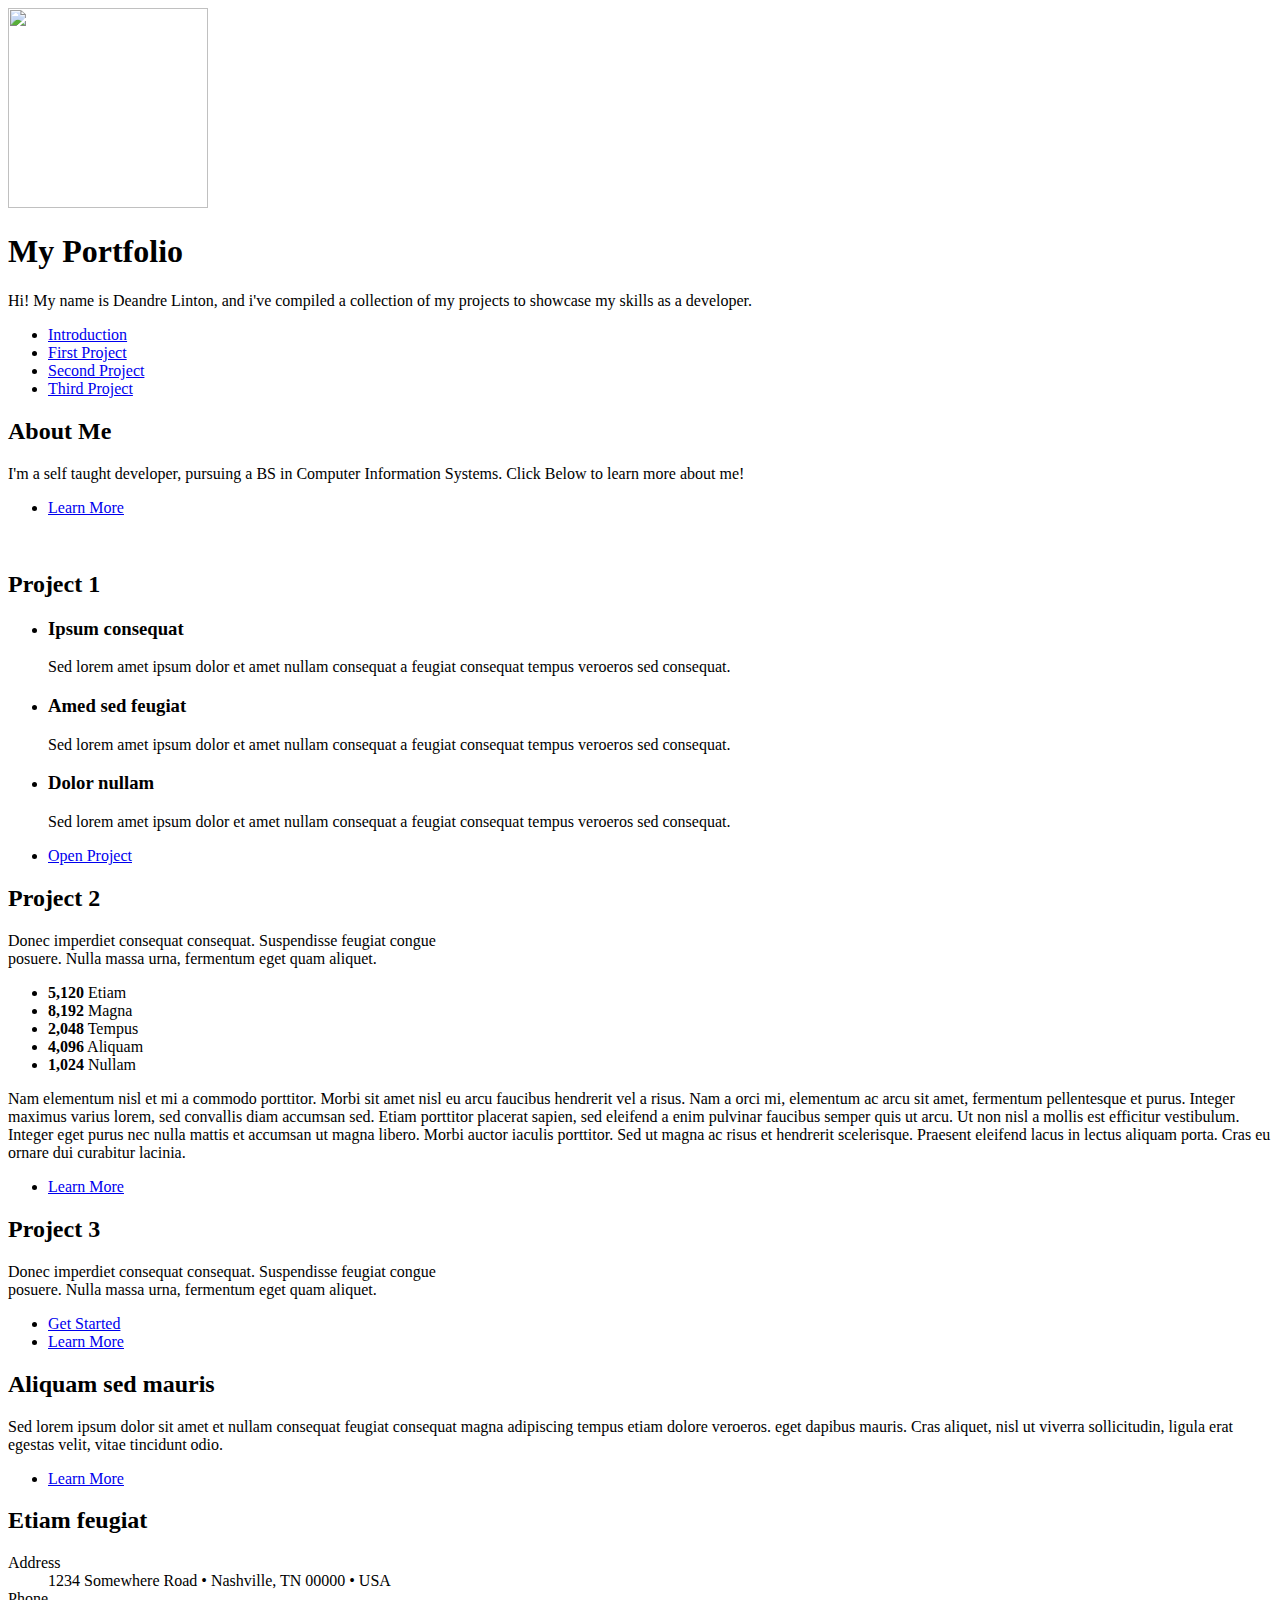
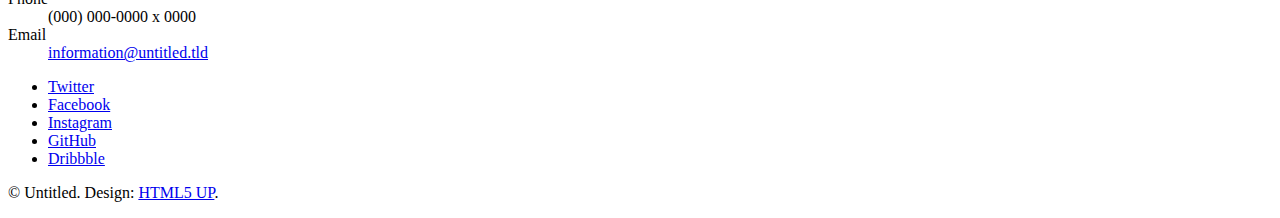
==== index.html @ af8c28bb "update header" ====
<!DOCTYPE html>
<!--
	Stellar by HTML5 UP
	html5up.net | @ajlkn
	Free for personal and commercial use under the CCA 3.0 license (html5up.net/license)
-->
<html>
  <head>
    <title>Deandre Linton Portfolio</title>
    <meta charset="utf-8" />
    <meta
      name="viewport"
      content="width=device-width, initial-scale=1, user-scalable=no"
    />
    <link rel="stylesheet" href="assets/css/main.css" />
    <noscript
      ><link rel="stylesheet" href="assets/css/noscript.css"
    /></noscript>
  </head>
  <body class="is-preload">
    <!-- Wrapper -->
    <div id="wrapper">
      <!-- Header -->
      <header id="header" class="alt">
        <span class="logo"
          ><img src="images/profile.jpeg" width="200" height="200" alt=""
        /></span>
        <h1>My Portfolio</h1>
        <p>
          Hi! My name is Deandre Linton, and i've compiled a collection of my
          projects to showcase my skills as a developer.
        </p>
      </header>

      <!-- Nav -->
      <nav id="nav">
        <ul>
          <li><a href="#intro" class="active">Introduction</a></li>
          <li><a href="#first">First Project</a></li>
          <li><a href="#second">Second Project</a></li>
          <li><a href="#cta">Third Project</a></li>
        </ul>
      </nav>

      <!-- Main -->
      <div id="main">
        <!-- Introduction -->
        <section id="intro" class="main">
          <div class="spotlight">
            <div class="content">
              <header class="major">
                <h2>About Me</h2>
              </header>
              <p>
                I'm a self taught developer, pursuing a BS in Computer
                Information Systems. Click Below to learn more about&nbsp;me!
              </p>
              <ul class="actions">
                <li><a href="generic.html" class="button">Learn More</a></li>
              </ul>
            </div>
            <span class="image"><img src="images/pic01.jpeg" alt="" /></span>
          </div>
        </section>

        <!-- First Section -->
        <section id="first" class="main special">
          <header class="major">
            <h2>Project 1</h2>
          </header>
          <ul class="features">
            <li>
              <span class="icon solid major style1 fa-code"></span>
              <h3>Ipsum consequat</h3>
              <p>
                Sed lorem amet ipsum dolor et amet nullam consequat a feugiat
                consequat tempus veroeros sed consequat.
              </p>
            </li>
            <li>
              <span class="icon major style3 fa-copy"></span>
              <h3>Amed sed feugiat</h3>
              <p>
                Sed lorem amet ipsum dolor et amet nullam consequat a feugiat
                consequat tempus veroeros sed consequat.
              </p>
            </li>
            <li>
              <span class="icon major style5 fa-gem"></span>
              <h3>Dolor nullam</h3>
              <p>
                Sed lorem amet ipsum dolor et amet nullam consequat a feugiat
                consequat tempus veroeros sed consequat.
              </p>
            </li>
          </ul>
          <footer class="major">
            <ul class="actions special">
              <li><a href="generic.html" class="button">Open Project</a></li>
            </ul>
          </footer>
        </section>

        <!-- Second Section -->
        <section id="second" class="main special">
          <header class="major">
            <h2>Project 2</h2>
            <p>
              Donec imperdiet consequat consequat. Suspendisse feugiat congue<br />
              posuere. Nulla massa urna, fermentum eget quam aliquet.
            </p>
          </header>
          <ul class="statistics">
            <li class="style1">
              <span class="icon solid fa-code-branch"></span>
              <strong>5,120</strong> Etiam
            </li>
            <li class="style2">
              <span class="icon fa-folder-open"></span>
              <strong>8,192</strong> Magna
            </li>
            <li class="style3">
              <span class="icon solid fa-signal"></span>
              <strong>2,048</strong> Tempus
            </li>
            <li class="style4">
              <span class="icon solid fa-laptop"></span>
              <strong>4,096</strong> Aliquam
            </li>
            <li class="style5">
              <span class="icon fa-gem"></span>
              <strong>1,024</strong> Nullam
            </li>
          </ul>
          <p class="content">
            Nam elementum nisl et mi a commodo porttitor. Morbi sit amet nisl eu
            arcu faucibus hendrerit vel a risus. Nam a orci mi, elementum ac
            arcu sit amet, fermentum pellentesque et purus. Integer maximus
            varius lorem, sed convallis diam accumsan sed. Etiam porttitor
            placerat sapien, sed eleifend a enim pulvinar faucibus semper quis
            ut arcu. Ut non nisl a mollis est efficitur vestibulum. Integer eget
            purus nec nulla mattis et accumsan ut magna libero. Morbi auctor
            iaculis porttitor. Sed ut magna ac risus et hendrerit scelerisque.
            Praesent eleifend lacus in lectus aliquam porta. Cras eu ornare dui
            curabitur lacinia.
          </p>
          <footer class="major">
            <ul class="actions special">
              <li><a href="generic.html" class="button">Learn More</a></li>
            </ul>
          </footer>
        </section>

        <!-- Get Started -->
        <section id="cta" class="main special">
          <header class="major">
            <h2>Project 3</h2>
            <p>
              Donec imperdiet consequat consequat. Suspendisse feugiat congue<br />
              posuere. Nulla massa urna, fermentum eget quam aliquet.
            </p>
          </header>
          <footer class="major">
            <ul class="actions special">
              <li>
                <a href="generic.html" class="button primary">Get Started</a>
              </li>
              <li><a href="generic.html" class="button">Learn More</a></li>
            </ul>
          </footer>
        </section>
      </div>

      <!-- Footer -->
      <footer id="footer">
        <section>
          <h2>Aliquam sed mauris</h2>
          <p>
            Sed lorem ipsum dolor sit amet et nullam consequat feugiat consequat
            magna adipiscing tempus etiam dolore veroeros. eget dapibus mauris.
            Cras aliquet, nisl ut viverra sollicitudin, ligula erat egestas
            velit, vitae tincidunt odio.
          </p>
          <ul class="actions">
            <li><a href="generic.html" class="button">Learn More</a></li>
          </ul>
        </section>
        <section>
          <h2>Etiam feugiat</h2>
          <dl class="alt">
            <dt>Address</dt>
            <dd>1234 Somewhere Road &bull; Nashville, TN 00000 &bull; USA</dd>
            <dt>Phone</dt>
            <dd>(000) 000-0000 x 0000</dd>
            <dt>Email</dt>
            <dd><a href="#">information@untitled.tld</a></dd>
          </dl>
          <ul class="icons">
            <li>
              <a href="#" class="icon brands fa-twitter alt"
                ><span class="label">Twitter</span></a
              >
            </li>
            <li>
              <a href="#" class="icon brands fa-facebook-f alt"
                ><span class="label">Facebook</span></a
              >
            </li>
            <li>
              <a href="#" class="icon brands fa-instagram alt"
                ><span class="label">Instagram</span></a
              >
            </li>
            <li>
              <a href="#" class="icon brands fa-github alt"
                ><span class="label">GitHub</span></a
              >
            </li>
            <li>
              <a href="#" class="icon brands fa-dribbble alt"
                ><span class="label">Dribbble</span></a
              >
            </li>
          </ul>
        </section>
        <p class="copyright">
          &copy; Untitled. Design: <a href="https://html5up.net">HTML5 UP</a>.
        </p>
      </footer>
    </div>

    <!-- Scripts -->
    <script src="assets/js/jquery.min.js"></script>
    <script src="assets/js/jquery.scrollex.min.js"></script>
    <script src="assets/js/jquery.scrolly.min.js"></script>
    <script src="assets/js/browser.min.js"></script>
    <script src="assets/js/breakpoints.min.js"></script>
    <script src="assets/js/util.js"></script>
    <script src="assets/js/main.js"></script>
  </body>
</html>
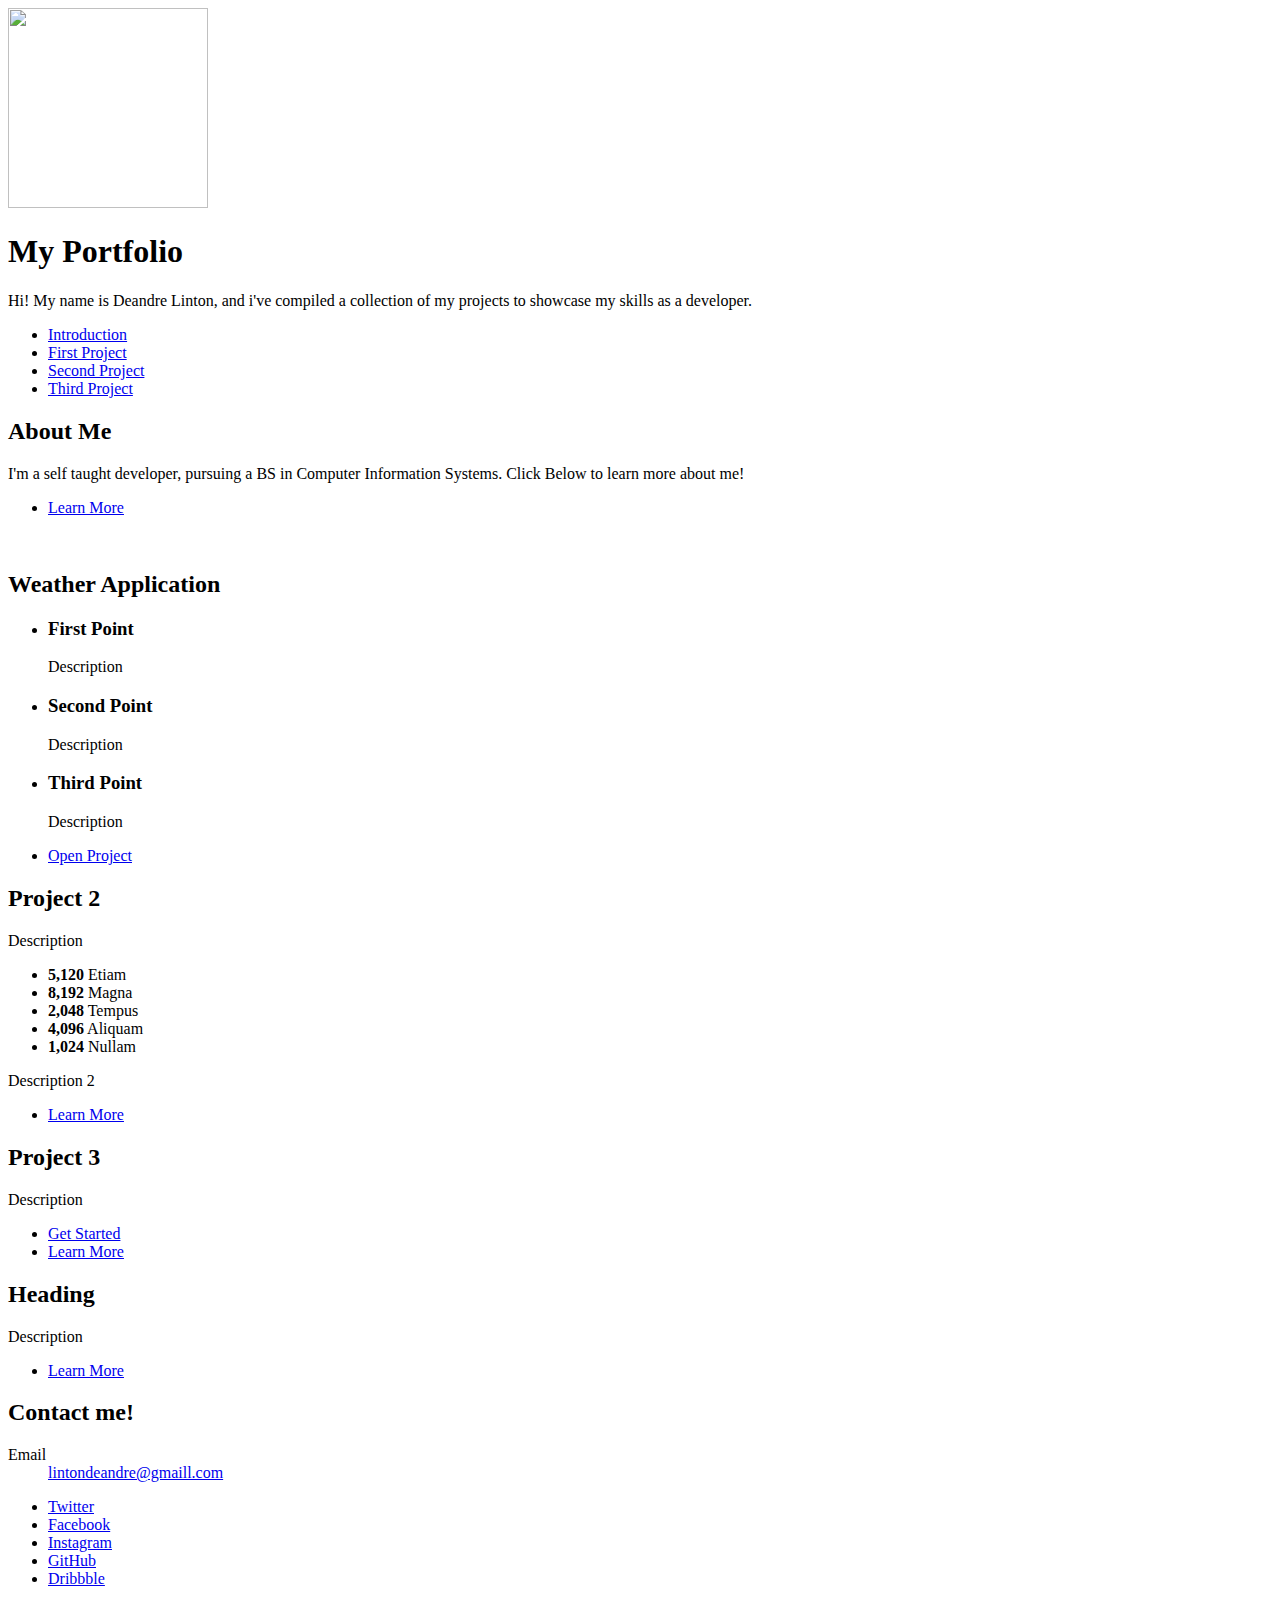
==== commit 8c16d3cd: "cleanup" ====
--- a/index.html
+++ b/index.html
@@ -66,32 +66,23 @@
         <!-- First Section -->
         <section id="first" class="main special">
           <header class="major">
-            <h2>Project 1</h2>
+            <h2>Weather Application</h2>
           </header>
           <ul class="features">
             <li>
               <span class="icon solid major style1 fa-code"></span>
-              <h3>Ipsum consequat</h3>
-              <p>
-                Sed lorem amet ipsum dolor et amet nullam consequat a feugiat
-                consequat tempus veroeros sed consequat.
-              </p>
+              <h3>First Point</h3>
+              <p>Description</p>
             </li>
             <li>
               <span class="icon major style3 fa-copy"></span>
-              <h3>Amed sed feugiat</h3>
-              <p>
-                Sed lorem amet ipsum dolor et amet nullam consequat a feugiat
-                consequat tempus veroeros sed consequat.
-              </p>
+              <h3>Second Point</h3>
+              <p>Description</p>
             </li>
             <li>
               <span class="icon major style5 fa-gem"></span>
-              <h3>Dolor nullam</h3>
-              <p>
-                Sed lorem amet ipsum dolor et amet nullam consequat a feugiat
-                consequat tempus veroeros sed consequat.
-              </p>
+              <h3>Third Point</h3>
+              <p>Description</p>
             </li>
           </ul>
           <footer class="major">
@@ -105,10 +96,7 @@
         <section id="second" class="main special">
           <header class="major">
             <h2>Project 2</h2>
-            <p>
-              Donec imperdiet consequat consequat. Suspendisse feugiat congue<br />
-              posuere. Nulla massa urna, fermentum eget quam aliquet.
-            </p>
+            <p>Description</p>
           </header>
           <ul class="statistics">
             <li class="style1">
@@ -132,18 +120,7 @@
               <strong>1,024</strong> Nullam
             </li>
           </ul>
-          <p class="content">
-            Nam elementum nisl et mi a commodo porttitor. Morbi sit amet nisl eu
-            arcu faucibus hendrerit vel a risus. Nam a orci mi, elementum ac
-            arcu sit amet, fermentum pellentesque et purus. Integer maximus
-            varius lorem, sed convallis diam accumsan sed. Etiam porttitor
-            placerat sapien, sed eleifend a enim pulvinar faucibus semper quis
-            ut arcu. Ut non nisl a mollis est efficitur vestibulum. Integer eget
-            purus nec nulla mattis et accumsan ut magna libero. Morbi auctor
-            iaculis porttitor. Sed ut magna ac risus et hendrerit scelerisque.
-            Praesent eleifend lacus in lectus aliquam porta. Cras eu ornare dui
-            curabitur lacinia.
-          </p>
+          <p class="content">Description 2</p>
           <footer class="major">
             <ul class="actions special">
               <li><a href="generic.html" class="button">Learn More</a></li>
@@ -151,14 +128,10 @@
           </footer>
         </section>
 
-        <!-- Get Started -->
         <section id="cta" class="main special">
           <header class="major">
             <h2>Project 3</h2>
-            <p>
-              Donec imperdiet consequat consequat. Suspendisse feugiat congue<br />
-              posuere. Nulla massa urna, fermentum eget quam aliquet.
-            </p>
+            <p>Description</p>
           </header>
           <footer class="major">
             <ul class="actions special">
@@ -174,26 +147,17 @@
       <!-- Footer -->
       <footer id="footer">
         <section>
-          <h2>Aliquam sed mauris</h2>
-          <p>
-            Sed lorem ipsum dolor sit amet et nullam consequat feugiat consequat
-            magna adipiscing tempus etiam dolore veroeros. eget dapibus mauris.
-            Cras aliquet, nisl ut viverra sollicitudin, ligula erat egestas
-            velit, vitae tincidunt odio.
-          </p>
+          <h2>Heading</h2>
+          <p>Description</p>
           <ul class="actions">
             <li><a href="generic.html" class="button">Learn More</a></li>
           </ul>
         </section>
         <section>
-          <h2>Etiam feugiat</h2>
+          <h2>Contact me!</h2>
           <dl class="alt">
-            <dt>Address</dt>
-            <dd>1234 Somewhere Road &bull; Nashville, TN 00000 &bull; USA</dd>
-            <dt>Phone</dt>
-            <dd>(000) 000-0000 x 0000</dd>
             <dt>Email</dt>
-            <dd><a href="#">information@untitled.tld</a></dd>
+            <dd><a href="#">lintondeandre@gmaill.com</a></dd>
           </dl>
           <ul class="icons">
             <li>
@@ -223,9 +187,6 @@
             </li>
           </ul>
         </section>
-        <p class="copyright">
-          &copy; Untitled. Design: <a href="https://html5up.net">HTML5 UP</a>.
-        </p>
       </footer>
     </div>
 
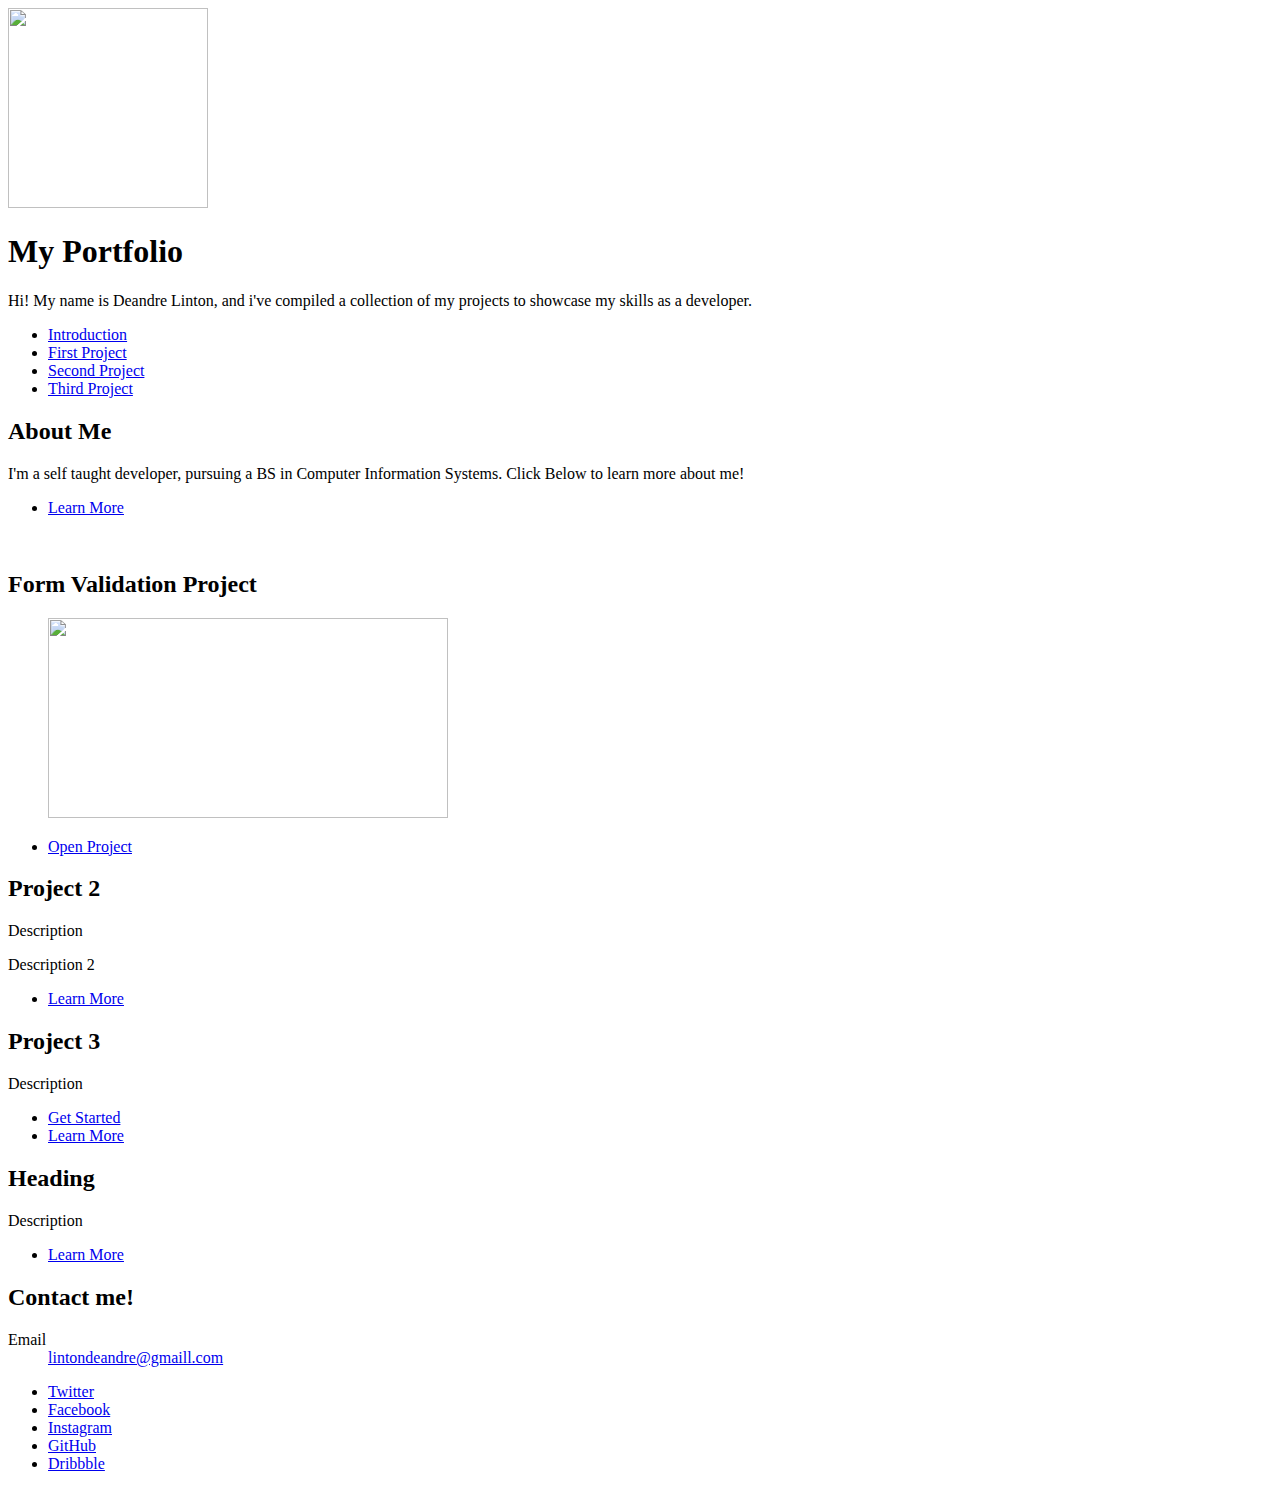
==== commit 6496fe07: "added preview1" ====
--- a/index.html
+++ b/index.html
@@ -1,9 +1,5 @@
 <!DOCTYPE html>
-<!--
-	Stellar by HTML5 UP
-	html5up.net | @ajlkn
-	Free for personal and commercial use under the CCA 3.0 license (html5up.net/license)
--->
+
 <html>
   <head>
     <title>Deandre Linton Portfolio</title>
@@ -66,24 +62,12 @@
         <!-- First Section -->
         <section id="first" class="main special">
           <header class="major">
-            <h2>Weather Application</h2>
+            <h2>Form Validation Project</h2>
           </header>
           <ul class="features">
-            <li>
-              <span class="icon solid major style1 fa-code"></span>
-              <h3>First Point</h3>
-              <p>Description</p>
-            </li>
-            <li>
-              <span class="icon major style3 fa-copy"></span>
-              <h3>Second Point</h3>
-              <p>Description</p>
-            </li>
-            <li>
-              <span class="icon major style5 fa-gem"></span>
-              <h3>Third Point</h3>
-              <p>Description</p>
-            </li>
+            <span class="preview1"
+              ><img src="images/preview1.png" width="400" height="200" alt=""
+            /></span>
           </ul>
           <footer class="major">
             <ul class="actions special">
@@ -97,29 +81,7 @@
           <header class="major">
             <h2>Project 2</h2>
             <p>Description</p>
-          </header>
-          <ul class="statistics">
-            <li class="style1">
-              <span class="icon solid fa-code-branch"></span>
-              <strong>5,120</strong> Etiam
-            </li>
-            <li class="style2">
-              <span class="icon fa-folder-open"></span>
-              <strong>8,192</strong> Magna
-            </li>
-            <li class="style3">
-              <span class="icon solid fa-signal"></span>
-              <strong>2,048</strong> Tempus
-            </li>
-            <li class="style4">
-              <span class="icon solid fa-laptop"></span>
-              <strong>4,096</strong> Aliquam
-            </li>
-            <li class="style5">
-              <span class="icon fa-gem"></span>
-              <strong>1,024</strong> Nullam
-            </li>
-          </ul>
+        
           <p class="content">Description 2</p>
           <footer class="major">
             <ul class="actions special">
